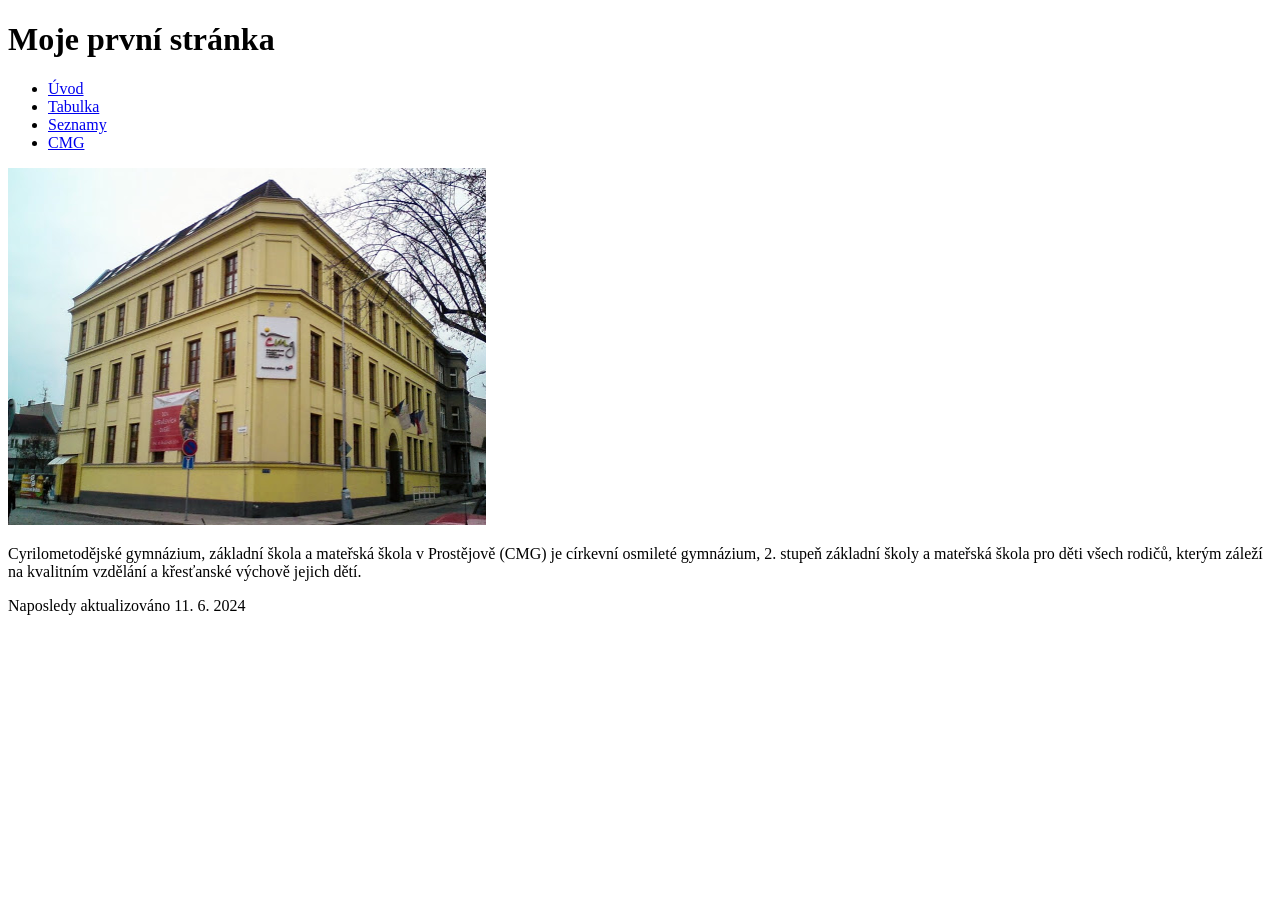
==== index.html @ ed5a3baf "Add files via upload" ====
<!DOCTYPE html>
<html lang='cs'>
  <head>
    <title>První stránka</title>
    <meta charset='utf-8'>
    <link rel="stylesheet" href="https://www.w3schools.com/w3css/6/w3.css">
        
  </head>
  <body>
   <h1>Moje první stránka</h1>
   
  
   

   <nav>
   <ul>
   <li><a href="index.html">Úvod</a></li>
   <li><a href="tabulka.html">Tabulka</a></li>
   <li><a href="seznamy.html">Seznamy</a></li>
   <li><a href="https://www.cmgpv.cz/">CMG</a> </li>
   </ul>
   </nav>
  <main>
   <img  src="budova.PNG" alt="budova.PNG, 414kB" title="budova" height="357" width="478">
  <p>Cyrilometodějské gymnázium, základní škola a mateřská škola v Prostějově (CMG) je 
  církevní osmileté gymnázium, 2. stupeň základní školy a mateřská škola pro děti všech rodičů, 
  kterým záleží na kvalitním vzdělání a křesťanské výchově jejich dětí. 
  </p> 
</main>
<footer>Naposledy aktualizováno 11. 6. 2024
</footer>
  </body>
</html>
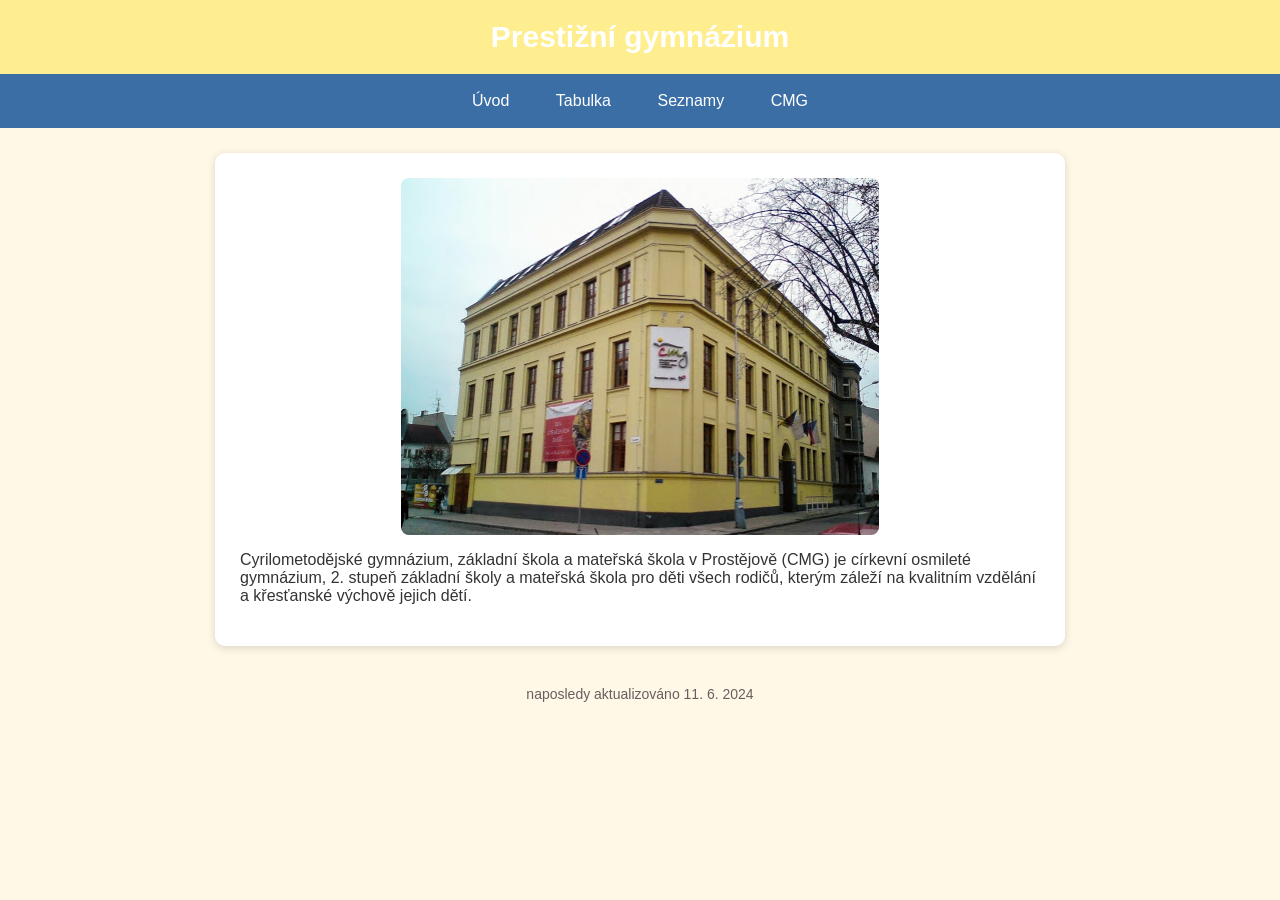
==== commit 35507250: "znembyk" ====
--- a/index.html
+++ b/index.html
@@ -1,33 +1,34 @@
 <!DOCTYPE html>
 <html lang='cs'>
   <head>
-    <title>První stránka</title>
-    <meta charset='utf-8'>
-    <link rel="stylesheet" href="https://www.w3schools.com/w3css/6/w3.css">
-        
+    <title>cmgpv</title>
+    <meta charset="utf-8">
+    <meta name="viewport" content="width=device-width, initial-scale=1">
+    <link rel="stylesheet" href="style.css">
   </head>
   <body>
-   <h1>Moje první stránka</h1>
-   
-  
-   
+    <header>
+      <h1>Prestižní gymnázium</h1>
+    </header>
 
-   <nav>
-   <ul>
-   <li><a href="index.html">Úvod</a></li>
-   <li><a href="tabulka.html">Tabulka</a></li>
-   <li><a href="seznamy.html">Seznamy</a></li>
-   <li><a href="https://www.cmgpv.cz/">CMG</a> </li>
-   </ul>
-   </nav>
-  <main>
-   <img  src="budova.PNG" alt="budova.PNG, 414kB" title="budova" height="357" width="478">
-  <p>Cyrilometodějské gymnázium, základní škola a mateřská škola v Prostějově (CMG) je 
-  církevní osmileté gymnázium, 2. stupeň základní školy a mateřská škola pro děti všech rodičů, 
-  kterým záleží na kvalitním vzdělání a křesťanské výchově jejich dětí. 
-  </p> 
-</main>
-<footer>Naposledy aktualizováno 11. 6. 2024
-</footer>
+    <nav>
+      <ul>
+        <li><a href="index.html">Úvod</a></li>
+        <li><a href="tabulka.html">Tabulka</a></li>
+        <li><a href="seznamy.html">Seznamy</a></li>
+        <li><a href="https://www.cmgpv.cz/">CMG</a></li>
+      </ul>
+    </nav>
+
+    <main>
+      <img class="budova" src="budova.PNG" alt="Budova CMG" title="budova" width="478" height="357">
+      <p>
+        Cyrilometodějské gymnázium, základní škola a mateřská škola v Prostějově (CMG) je
+        církevní osmileté gymnázium, 2. stupeň základní školy a mateřská škola pro děti všech rodičů,
+        kterým záleží na kvalitním vzdělání a křesťanské výchově jejich dětí.
+      </p>
+    </main>
+
+    <footer>naposledy aktualizováno 11. 6. 2024</footer>
   </body>
 </html>
--- a/style.css
+++ b/style.css
@@ -0,0 +1,107 @@
+body {
+  font-family: Arial, sans-serif;
+  background: #fff8e7;
+  color: #333;
+  margin: 0;
+}
+
+header {
+  background: #ffee8ffd;
+  color: white;
+  text-align: center;
+  padding: 20px 10px;
+}
+
+header h1 {
+  margin: 0;
+  font-size: 30px;
+}
+
+nav {
+  background: #3b6ea5;
+  text-align: center;
+  padding: 10px;
+}
+
+nav ul {
+  list-style: none;
+  margin: 0;
+  padding: 0;
+}
+
+nav li {
+  display: inline-block;
+  margin: 0 5px;
+}
+
+nav a {
+  color: white;
+  text-decoration: none;
+  padding: 8px 16px;
+  border-radius: 6px;
+  display: inline-block;
+}
+
+nav a:hover {
+  background: #fff098fd;
+}
+
+main {
+  max-width: 800px;
+  margin: 25px auto;
+  background: white;
+  padding: 25px;
+  border-radius: 10px;
+  box-shadow: 0 2px 8px rgba(0, 0, 0, 0.15);
+}
+
+main img.budova {
+  max-width: 100%;
+  height: auto;
+  border-radius: 8px;
+  display: block;
+  margin: 0 auto 15px auto;
+}
+
+table {
+  border-collapse: collapse;
+  width: 100%;
+}
+
+th, td {
+  border: 1px solid #bebebe;
+  padding: 10px;
+  text-align: left;
+  vertical-align: middle;
+}
+
+th {
+  background: #fff3c9;
+  text-align: center;
+}
+
+tr:nth-child(even) td {
+  background: #f7f7f7;
+}
+
+dl {
+  background: #eaf2fb;
+  padding: 10px 15px;
+  border-left: 5px solid #3b6ea5;
+  border-radius: 4px;
+}
+
+dt {
+  font-weight: bold;
+}
+
+li {
+  margin: 4px 0;
+}
+
+footer {
+  text-align: center;
+  padding: 15px;
+  color: #646060;
+  font-size: 14px;
+}
